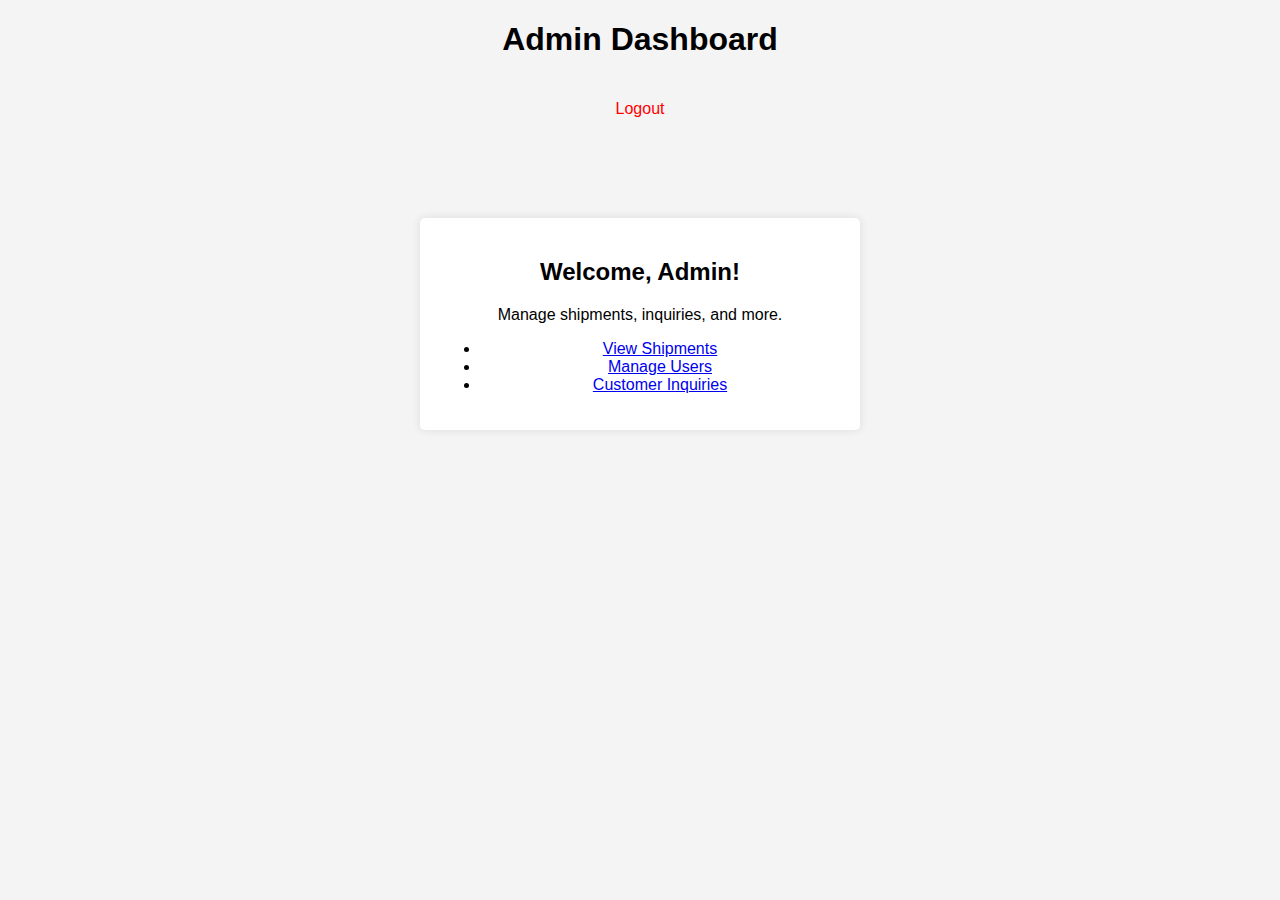
==== admin-dashboard.html @ 44c8aecc "Add files via upload" ====
<!DOCTYPE html>
<html lang="en">
<head>
    <meta charset="UTF-8">
    <meta name="viewport" content="width=device-width, initial-scale=1.0">
    <title>Admin Dashboard | Antham Logistics</title>
    <link rel="stylesheet" href="admin-style.css">
</head>
<body>
    <header>
        <h1>Admin Dashboard</h1>
        <a href="admin.html" class="logout">Logout</a>
    </header>

    <section class="admin-panel">
        <h2>Welcome, Admin!</h2>
        <p>Manage shipments, inquiries, and more.</p>
        <ul>
            <li><a href="#">View Shipments</a></li>
            <li><a href="#">Manage Users</a></li>
            <li><a href="#">Customer Inquiries</a></li>
        </ul>
    </section>
</body>
</html>
---- admin-style.css ----
body {
    font-family: Arial, sans-serif;
    background: #f4f4f4;
    text-align: center;
    margin: 0;
    padding: 0;
}

.login-container, .admin-panel {
    max-width: 400px;
    margin: 100px auto;
    background: white;
    padding: 20px;
    border-radius: 5px;
    box-shadow: 0 0 10px rgba(0, 0, 0, 0.1);
}

input {
    display: block;
    width: 100%;
    padding: 10px;
    margin: 10px 0;
}

button {
    background: #FF4500;
    color: white;
    padding: 10px;
    border: none;
    cursor: pointer;
}

.logout {
    display: inline-block;
    margin-top: 20px;
    color: red;
    text-decoration: none;
}
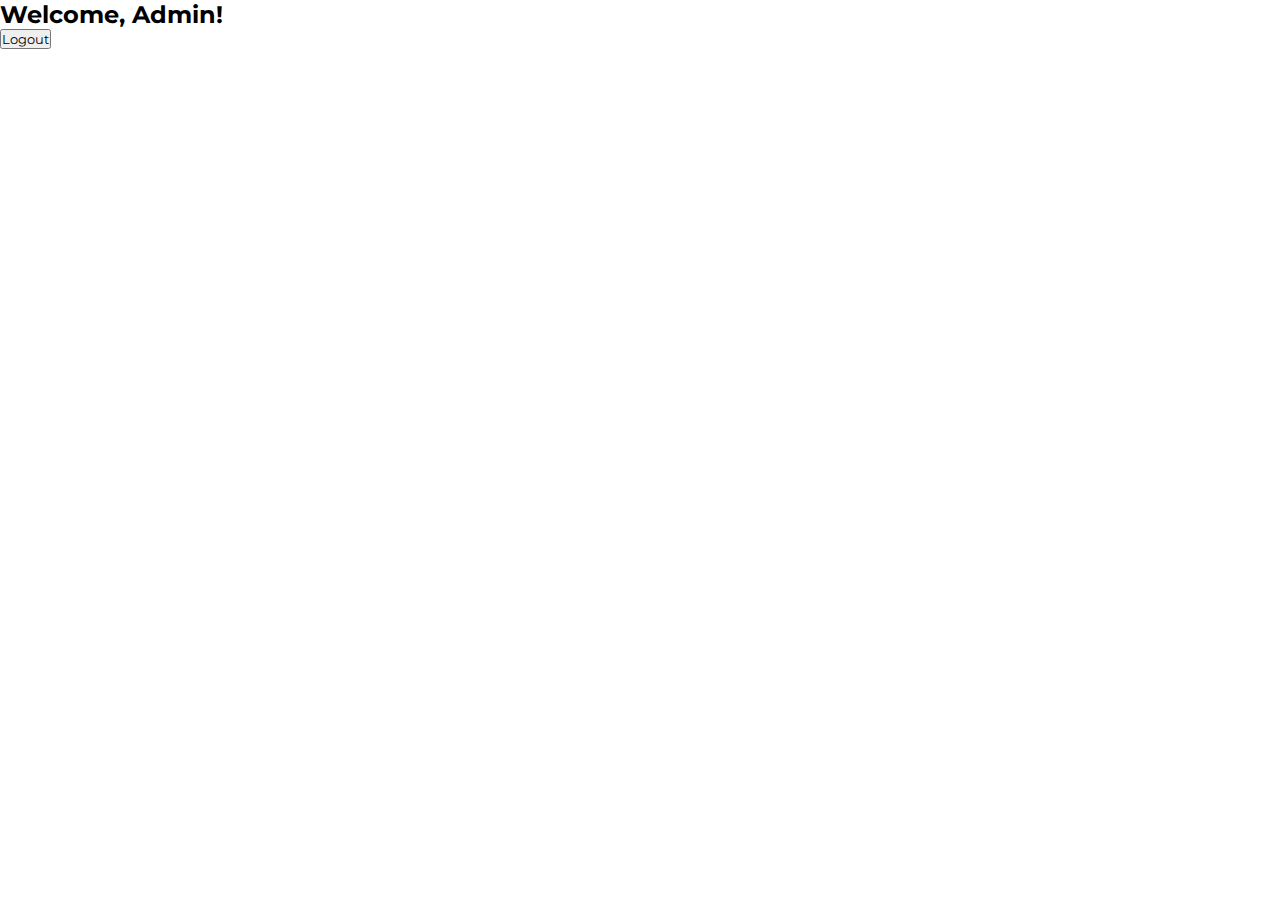
==== commit 38b83bfa: "Update admin-dashboard.html" ====
--- a/admin-dashboard.html
+++ b/admin-dashboard.html
@@ -3,23 +3,15 @@
 <head>
     <meta charset="UTF-8">
     <meta name="viewport" content="width=device-width, initial-scale=1.0">
-    <title>Admin Dashboard | Antham Logistics</title>
-    <link rel="stylesheet" href="admin-style.css">
+    <title>Admin Panel</title>
+    <link rel="stylesheet" href="style.css">
 </head>
 <body>
-    <header>
-        <h1>Admin Dashboard</h1>
-        <a href="admin.html" class="logout">Logout</a>
-    </header>
+    <div class="dashboard-container">
+        <h2>Welcome, Admin!</h2>
+        <button onclick="logout()">Logout</button>
+    </div>
 
-    <section class="admin-panel">
-        <h2>Welcome, Admin!</h2>
-        <p>Manage shipments, inquiries, and more.</p>
-        <ul>
-            <li><a href="#">View Shipments</a></li>
-            <li><a href="#">Manage Users</a></li>
-            <li><a href="#">Customer Inquiries</a></li>
-        </ul>
-    </section>
+    <script src="script.js"></script>
 </body>
 </html>
--- a/style.css
+++ b/style.css
@@ -0,0 +1,407 @@
+/* Import Google Fonts */
+@import url('https://fonts.googleapis.com/css2?family=Montserrat:wght@400;700&display=swap');
+
+* {
+    margin: 0;
+    padding: 0;
+    box-sizing: border-box;
+    font-family: 'Montserrat', sans-serif;
+}
+
+/* Navigation Bar */
+header {
+    display: flex;
+    justify-content: space-between;
+    align-items: center;
+    background: black;
+    padding: 20px;
+    color: white;
+    position: fixed;
+    width: 100%;
+    top: 0;
+    z-index: 1000;
+}
+
+.logo {
+    font-size: 1.5rem;
+    font-weight: 700;
+}
+
+nav ul {
+    list-style: none;
+    display: flex;
+}
+
+nav ul li {
+    margin: 0 15px;
+}
+
+nav ul li a {
+    text-decoration: none;
+    color: white;
+    font-size: 1rem;
+}
+
+.contact-btn {
+    background: #E63946;
+    color: white;
+    padding: 10px 20px;
+    text-decoration: none;
+    border-radius: 5px;
+    transition: background 0.3s;
+}
+
+.contact-btn:hover {
+    background: #C92838;
+}
+/* Navigation Bar Section ends here */
+
+/* Hero Section */
+.hero {
+    position: relative;
+    width: 100%;
+    height: 90vh; /* Adjust height as needed */
+    background: url('images/hero-bg.jpg') no-repeat center center/cover;
+    display: flex;
+    align-items: center;
+    justify-content: center;
+    text-align: center;
+    color: white;
+}
+
+/* Overlay for text visibility */
+.hero::before {
+    content: "";
+    position: absolute;
+    top: 0;
+    left: 0;
+    width: 100%;
+    height: 100%;
+    background: rgba(0, 0, 0, 0.5); /* Dark overlay for better text readability */
+}
+
+/* Text Content */
+.hero-overlay {
+    position: relative;
+    z-index: 1;
+    max-width: 80%;
+}
+
+.hero-overlay h1 {
+    font-size: 3rem;
+    font-weight: bold;
+    margin-bottom: 10px;
+}
+
+.hero-overlay p {
+    font-size: 1.5rem;
+    margin-bottom: 20px;
+}
+
+.cta-btn {
+    display: inline-block;
+    padding: 10px 20px;
+    background: #FF4500;
+    color: white;
+    font-size: 1.2rem;
+    text-decoration: none;
+    border-radius: 5px;
+    transition: 0.3s;
+}
+
+.cta-btn:hover {
+    background: #e63e00;
+}
+
+
+/* Smooth scrolling effect */
+html {
+    scroll-behavior: smooth;
+}
+/* Hero Section ends here */
+
+/* About Section */
+.about {
+    position: relative;
+    width: 100%;
+    height: 80vh; /* Adjust height as needed */
+    background: url('images/about-bg.jpg') no-repeat center center/cover;
+    display: flex;
+    align-items: center;
+    justify-content: center;
+    text-align: center;
+    color: white;
+    padding: 50px 20px;
+}
+
+/* Overlay for better text visibility */
+.about::before {
+    content: "";
+    position: absolute;
+    top: 0;
+    left: 0;
+    width: 100%;
+    height: 100%;
+    background: rgba(0, 0, 0, 0.5);
+}
+
+/* Text Content */
+.about-overlay {
+    position: relative;
+    z-index: 1;
+    max-width: 80%;
+}
+
+.about-overlay h2 {
+    font-size: 2.8rem;
+    font-weight: bold;
+    margin-bottom: 10px;
+}
+
+.about-overlay p {
+    font-size: 1.5rem;
+    margin-bottom: 15px;
+}
+
+.cta-btn {
+    display: inline-block;
+    padding: 10px 20px;
+    background: #FF4500;
+    color: white;
+    font-size: 1.2rem;
+    text-decoration: none;
+    border-radius: 5px;
+    transition: 0.3s;
+}
+
+.cta-btn:hover {
+    background: #e63e00;
+}
+/* About Section ends here */
+
+/* Testimonials Section */
+.testimonials {
+    background: #f4f4f4;
+    padding: 50px 20px;
+    text-align: center;
+}
+
+.testimonial {
+    max-width: 600px;
+    margin: 20px auto;
+    background: white;
+    padding: 20px;
+    box-shadow: 0 0 10px rgba(0, 0, 0, 0.1);
+}
+/* Testimonials Section ends here */
+
+/* Shipment Tracking Section */
+.tracking {
+    text-align: center;
+    background: url('images/tracking-bg.jpg') no-repeat center center/cover;
+    padding: 50px 20px;
+    color: white;
+}
+
+.tracking-container {
+    max-width: 600px;
+    margin: auto;
+    background: rgba(0, 0, 0, 0.7);
+    padding: 20px;
+    border-radius: 8px;
+}
+
+.tracking input {
+    width: 80%;
+    padding: 10px;
+    margin-top: 10px;
+    border: none;
+    border-radius: 5px;
+}
+
+.tracking button {
+    margin-top: 10px;
+    padding: 10px 15px;
+    background: #ff4500;
+    color: white;
+    border: none;
+    border-radius: 5px;
+    cursor: pointer;
+}
+
+.tracking button:hover {
+    background: #e63e00;
+}
+
+#tracking-result {
+    margin-top: 20px;
+    font-size: 1.2rem;
+    color: #ffcc00;
+}
+/* Shipment Tracking Section ends here */
+
+
+/* Contact Section */
+.contact {
+    background: #222;
+    color: white;
+    text-align: center;
+    padding: 50px 20px;
+}
+
+.contact h2 {
+    font-size: 2rem;
+    margin-bottom: 10px;
+}
+
+.contact p {
+    font-size: 1.2rem;
+    margin-bottom: 10px;
+}
+
+/* Google Form Button */
+.google-form-btn {
+    display: inline-block;
+    padding: 12px 20px;
+    background: #E63946;
+    color: white;
+    font-size: 1.2rem;
+    text-decoration: none;
+    border-radius: 5px;
+    transition: 0.3s;
+    margin-top: 15px;
+}
+
+.google-form-btn:hover {
+    background: #C92838;
+}
+
+/* Contact Section ends here */
+
+/* Services Section */
+.services {
+    position: relative;
+    padding: 60px 20px;
+    text-align: center;
+    background: url('images/services-bg.jpg') no-repeat center center/cover;
+    color: white;
+}
+
+/* Dark Overlay for better text visibility */
+.services::before {
+    content: "";
+    position: absolute;
+    top: 0;
+    left: 0;
+    width: 100%;
+    height: 100%;
+    background: rgba(0, 0, 0, 0.5);
+}
+
+/* Ensure text is visible above the overlay */
+.services-overlay {
+    position: relative;
+    z-index: 1;
+    max-width: 900px;
+    margin: 0 auto;
+}
+
+.services h2 {
+    font-size: 2.5rem;
+    margin-bottom: 10px;
+}
+
+.services p {
+    font-size: 1.2rem;
+    margin-bottom: 30px;
+}
+
+/* Service Box Styling */
+.service-container {
+    display: flex;
+    justify-content: center;
+    gap: 40px;
+    flex-wrap: wrap;
+}
+
+.service {
+    background: rgba(255, 255, 255, 0.2);
+    padding: 20px;
+    border-radius: 10px;
+    text-align: center;
+    max-width: 300px;
+    transition: transform 0.3s;
+}
+
+.service:hover {
+    transform: scale(1.05);
+}
+
+.service img {
+    width: 80px;
+    height: 80px;
+}
+
+.service h3 {
+    font-size: 1.5rem;
+    margin-top: 10px;
+}
+
+.service p {
+    font-size: 1rem;
+    margin-top: 5px;
+}
+/* Services Section ends here */
+
+/* Footer */
+footer {
+    text-align: center;
+    padding: 15px;
+    background: black;
+    color: white;
+}
+/* Footer Section ends here */
+
+/* Responsive Design for Mobile */
+@media screen and (max-width: 768px) {
+    header {
+        flex-direction: column;
+        align-items: center;
+        text-align: center;
+    }
+
+    nav ul {
+        flex-direction: column;
+        padding: 10px;
+    }
+
+    nav ul li {
+        margin: 10px 0;
+    }
+
+    .hero-overlay h1 {
+        font-size: 2rem;
+    }
+
+    .hero-overlay p {
+        font-size: 1rem;
+    }
+
+    .services {
+        flex-direction: column;
+        align-items: center;
+    }
+
+    .service {
+        margin-bottom: 20px;
+    }
+
+    .tracking input {
+        width: 100%;
+    }
+
+    .tracking button {
+        width: 100%;
+    }
+}
+/* Responsive Design for Mobile section ends here */
